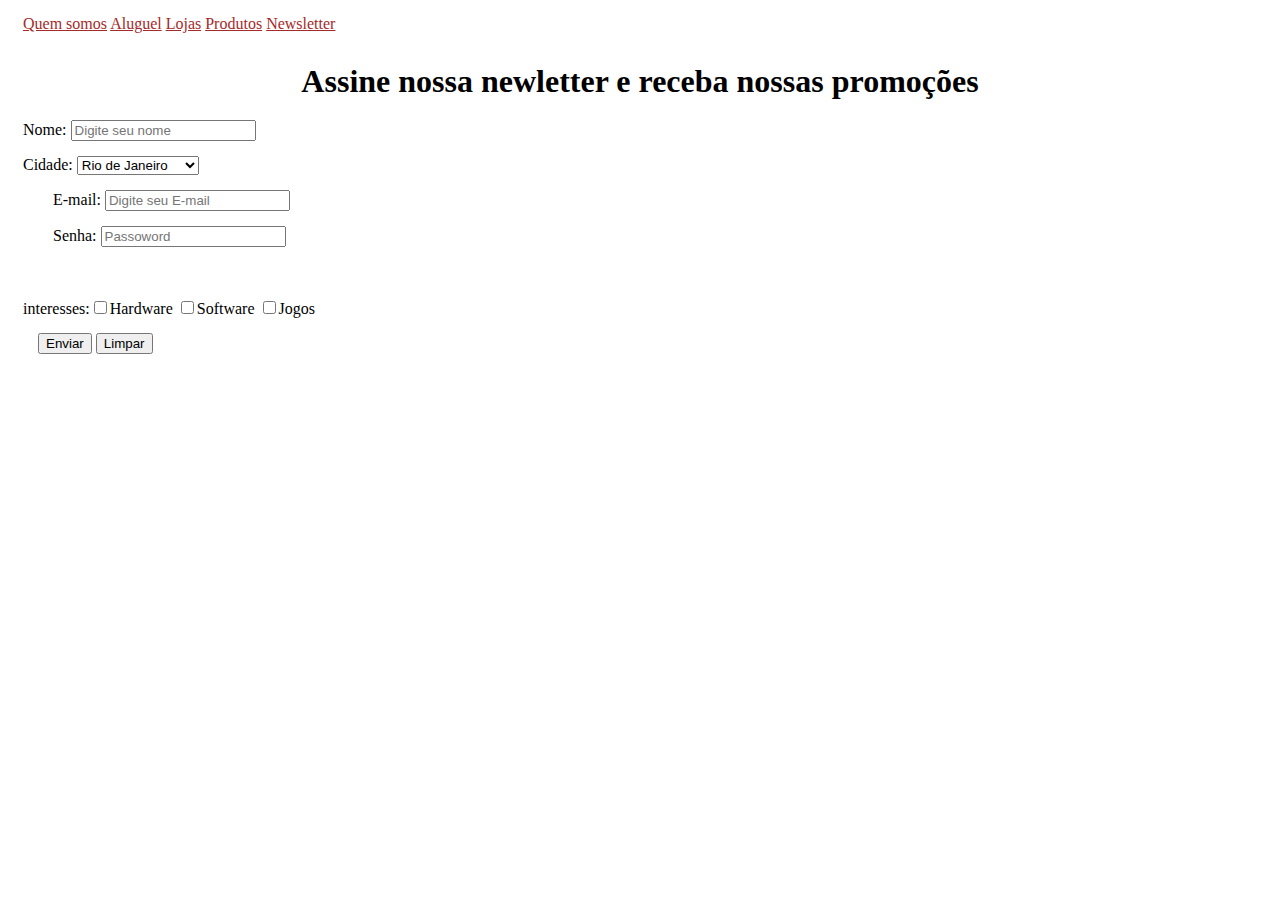
==== newsletter.html @ c8616e12 "primeiro commit" ====
<!DOCTYPE html>
<html>
<head>
    
     <link rel="stylesheet" href="https://stackpath.bootstrapcdn.com/bootstrap/4.1.3/css/bootstrap.min.css" integrity="sha384-MCw98/SFnGE8fJT3GXwEOngsV7Zt27NXFoaoApmYm81iuXoPkFOJwJ8ERdknLPMO" crossorigin="anonymous">
    
   <meta charset="utf-8">    
       
   <title> minha primeira pagina</title>
   
<link rel="stylesheet" href="css/infocena.css"/>
</head>
   
   
   <body>
       <div class="container">
       
       <a href="quemsomos.html">Quem somos</a>
        <a href="aluguel.html">Aluguel</a>
        <a href="lojas.html">Lojas</a>
        <a href="produtos.html">Produtos</a>
        <a href="newsletter.html">Newsletter</a>
       
       <h1>Assine nossa newletter e receba nossas promoções  </h1>
       
       <form method="post" action="pagina2.html">
          Nome: <input type="text" id="nome"
                       name="nome" required="true"
                       placeholder="Digite seu nome"/>
           
           <div class="form-row"> <div class="">
               </div>                           
                                       </div>
           
       Cidade: 
         <select name="Cidade">
         <option Value="1234">
             Rio de Janeiro
             </option>
             <option Value="232">
                 Duque de caxias
                 </option>
             <option Value="242">
                 são joão
                 </option>
             <option Value="252">
                 nova iguaçu
                 </option>
         </select>                
           <div class="form-row"> 
               <div class="form-group">
                 
        <label for="idEmail">E-mail:</label> <input type="Email" id="idEmail"
                       name="textnome" required="true"
                       placeholder="Digite seu E-mail"
                       class="form-control"/>
           
                                       </div>
           </div>
           
           <div class="form-row"> 
               <div class="form-group">
           
             <label for="idSenha"> Senha:</label> <input type="Senha" id="idSenha"
                       name="textnome" required="true"
                       placeholder="Passoword"
                                        class="form-control"/>
</div>
</div>           
           <br>
           <br>
           interesses:<input type="checkbox" name="interesses" />Hardware
                      <input type="checkbox" name="interesses" />Software
                       <input type="checkbox" name="interesses" />Jogos    
        
          <div>
          <input type="submit" value="Enviar"/>        
           <input type="reset" value="Limpar"/>
              </div>

              </form>  
          
             </div> 
                  <script src="https://code.jquery.com/jquery-3.3.1.slim.min.js" integrity="sha384-q8i/X+965DzO0rT7abK41JStQIAqVgRVzpbzo5smXKp4YfRvH+8abtTE1Pi6jizo" crossorigin="anonymous"></script>
<script src="https://cdnjs.cloudflare.com/ajax/libs/popper.js/1.14.3/umd/popper.min.js" integrity="sha384-ZMP7rVo3mIykV+2+9J3UJ46jBk0WLaUAdn689aCwoqbBJiSnjAK/l8WvCWPIPm49" crossorigin="anonymous"></script>
<script src="https://stackpath.bootstrapcdn.com/bootstrap/4.1.3/js/bootstrap.min.js" integrity="sha384-ChfqqxuZUCnJSK3+MXmPNIyE6ZbWh2IMqE241rYiqJxyMiZ6OW/JmZQ5stwEULTy" crossorigin="anonymous"></script>
   
    </body>
            
</html>
---- css/infocena.css ----
h1 {
  margin-top: 30px;
  margin-bottom: 20px;
    text-align: center
        }
p{
    margin: 10px;
}

.prod_especial {
   color: green;
}

a{text-decoration: nome;}

a:link{color: brown}

a:hover{color: red}

a:active{color: lightgoldenrodyellow}

a:visited{color:blue}

div{
    margin-top: 20px;
    margin-bottom: 30px;
    margin: 15px;
}
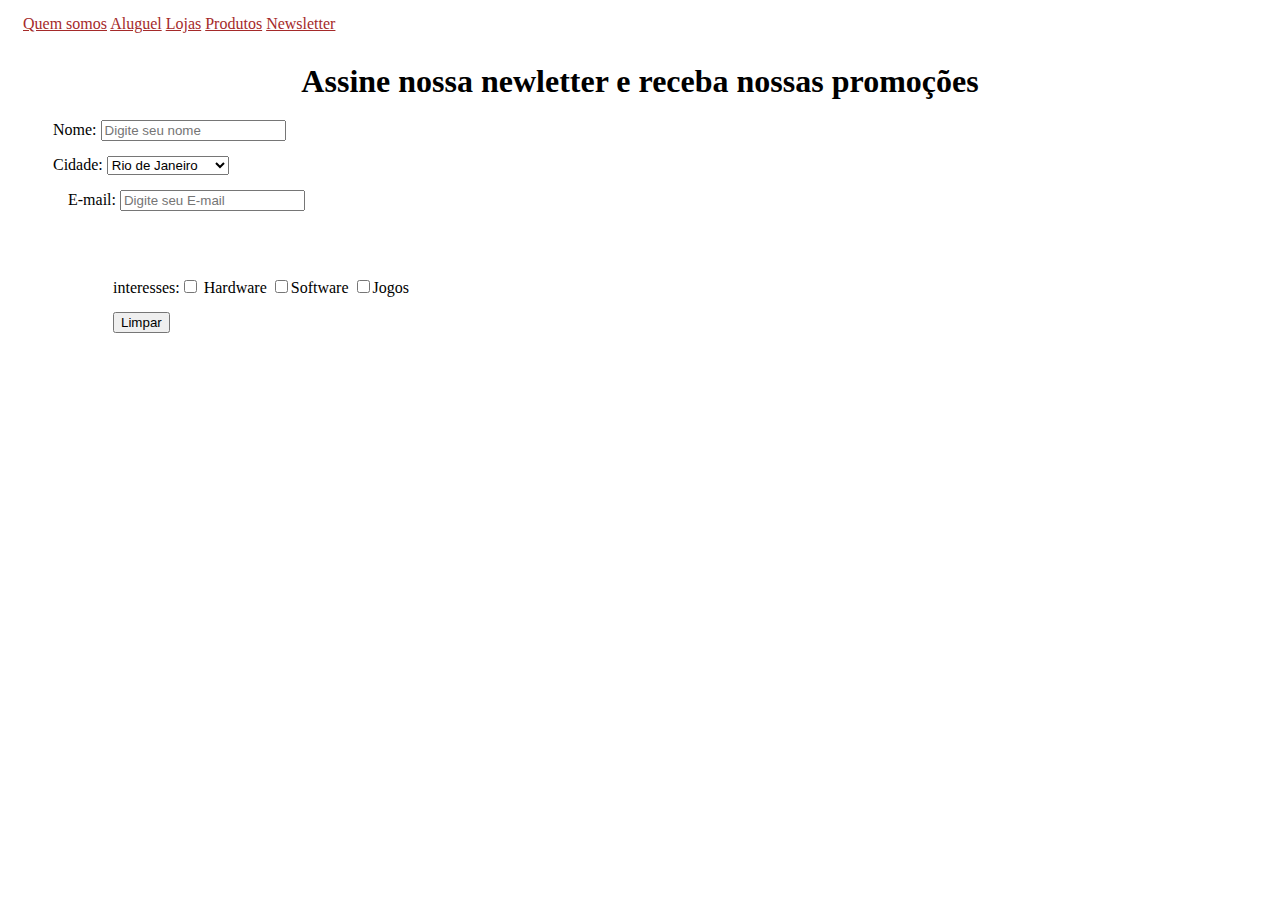
==== commit 22777fd7: "primeiro commit" ====
--- a/newsletter.html
+++ b/newsletter.html
@@ -2,14 +2,15 @@
 <html>
 <head>
     
-     <link rel="stylesheet" href="https://stackpath.bootstrapcdn.com/bootstrap/4.1.3/css/bootstrap.min.css" integrity="sha384-MCw98/SFnGE8fJT3GXwEOngsV7Zt27NXFoaoApmYm81iuXoPkFOJwJ8ERdknLPMO" crossorigin="anonymous">
+   
     
    <meta charset="utf-8">    
        
    <title> minha primeira pagina</title>
    
 <link rel="stylesheet" href="css/infocena.css"/>
-</head>
+  <link rel="stylesheet" href="https://stackpath.bootstrapcdn.com/bootstrap/4.1.3/css/bootstrap.min.css" integrity="sha384-MCw98/SFnGE8fJT3GXwEOngsV7Zt27NXFoaoApmYm81iuXoPkFOJwJ8ERdknLPMO" crossorigin="anonymous">
+    </head>
    
    
    <body>
@@ -24,16 +25,24 @@
        <h1>Assine nossa newletter e receba nossas promoções  </h1>
        
        <form method="post" action="pagina2.html">
-          Nome: <input type="text" id="nome"
-                       name="nome" required="true"
-                       placeholder="Digite seu nome"/>
+          
+                       <div class="form-row">
+              <div class="form-group col-xs-6">
+              <label for="idnome"> Nome:</label>
+                  <input type="text" id="idnome"
+                        name="nome" required="true"
+                        placeholder="Digite seu nome"
+                         class="form-control"/>
+                  
+               </div>                           
+                                       
            
-           <div class="form-row"> <div class="">
-               </div>                           
-                                       </div>
-           
-       Cidade: 
-         <select name="Cidade">
+                  
+       <div class="form-group col-xs-6">           
+                  
+       <label for="idCidade">Cidade:</label>      
+         <select name="Cidade"
+                 class="form-control" id="idCidade">
          <option Value="1234">
              Rio de Janeiro
              </option>
@@ -46,35 +55,36 @@
              <option Value="252">
                  nova iguaçu
                  </option>
-         </select>                
+         </select> 
+                           </div>
+           </div>
            <div class="form-row"> 
                <div class="form-group">
-                 
+            <div class="form-group col-xs-6">
+                
         <label for="idEmail">E-mail:</label> <input type="Email" id="idEmail"
                        name="textnome" required="true"
                        placeholder="Digite seu E-mail"
                        class="form-control"/>
-           
+           <div class="form-row">
+               <div class="form-group">
                                        </div>
            </div>
-           
-           <div class="form-row"> 
-               <div class="form-group">
-           
-             <label for="idSenha"> Senha:</label> <input type="Senha" id="idSenha"
-                       name="textnome" required="true"
-                       placeholder="Passoword"
-                                        class="form-control"/>
-</div>
-</div>           
+                     
            <br>
            <br>
-           interesses:<input type="checkbox" name="interesses" />Hardware
-                      <input type="checkbox" name="interesses" />Software
-                       <input type="checkbox" name="interesses" />Jogos    
-        
-          <div>
-          <input type="submit" value="Enviar"/>        
+                <div class="form-row"> 
+               <div class="form-group">
+            <div class="form-group col-xs-6">
+           interesses:<input type="checkbox" name="interesses" />  <label for="idEmail">Hardware</label>
+                      <input type="checkbox" name="interesses" /><label for="idEmail">Software</label>
+                       <input type="checkbox" name="interesses" /><label for="idEmail">Jogos  </label>  
+                   </div>
+                    </div>
+          <div class="form-row">
+              <div 
+         
+              <input type="submit" value="reset"/>        
            <input type="reset" value="Limpar"/>
               </div>
 
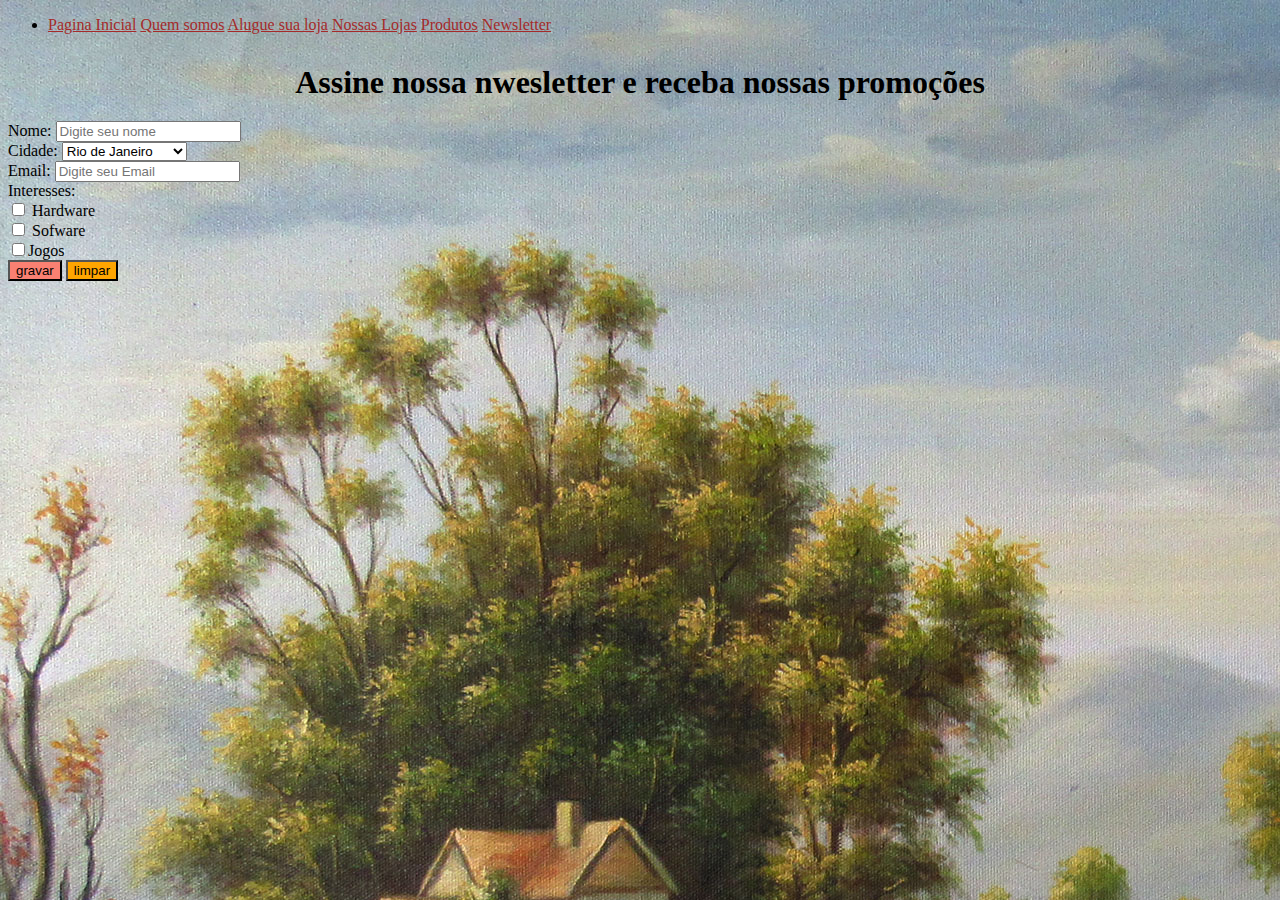
==== commit 9ef71ceb: "primeiro commit" ====
--- a/newsletter.html
+++ b/newsletter.html
@@ -1,100 +1,93 @@
+
 <!DOCTYPE html>
 <html>
-<head>
-    
-   
-    
-   <meta charset="utf-8">    
-       
-   <title> minha primeira pagina</title>
-   
-<link rel="stylesheet" href="css/infocena.css"/>
-  <link rel="stylesheet" href="https://stackpath.bootstrapcdn.com/bootstrap/4.1.3/css/bootstrap.min.css" integrity="sha384-MCw98/SFnGE8fJT3GXwEOngsV7Zt27NXFoaoApmYm81iuXoPkFOJwJ8ERdknLPMO" crossorigin="anonymous">
-    </head>
-   
-   
+   <head>
+        <meta charset="UTF-8">
+       <meta name="viewport"
+       contet="width==device-width, initial-scale=1.0">
+       <link rel="stylesheet" href="css/infocena.css"/>
+       <link rel="stylesheet" href="https://stackpath.bootstrapcdn.com/bootstrap/4.1.3/css/bootstrap.min.css" integrity="sha384-MCw98/SFnGE8fJT3GXwEOngsV7Zt27NXFoaoApmYm81iuXoPkFOJwJ8ERdknLPMO" crossorigin="anonymous">
+   </head>
    <body>
        <div class="container">
+           <ul>
+               <li>
+       <a href="index.html">Pagina Inicial</a>
+       <a href="quem_somos.html">Quem somos</a>
+       <a href="aluguel.html">Alugue sua loja</a>
+       <a href="Lojas.html">Nossas Lojas</a>
+       <a href="produtos.html">Produtos</a>
+       <a href="newsletter.html">Newsletter</a>
+               </li>
+           </ul>    
        
-       <a href="quemsomos.html">Quem somos</a>
-        <a href="aluguel.html">Aluguel</a>
-        <a href="lojas.html">Lojas</a>
-        <a href="produtos.html">Produtos</a>
-        <a href="newsletter.html">Newsletter</a>
+       <h1>Assine nossa nwesletter e receba nossas promoções</h1>
        
-       <h1>Assine nossa newletter e receba nossas promoções  </h1>
-       
-       <form method="post" action="pagina2.html">
+           <form method="post" action="pagina2.html">
+           
+           <div class="form-row">
+               <div class="form-group col-xs-6">
+                  <label for="idnome">Nome:</label> 
+           <input type="text" id="idnome"
+                   nome="nome" required="true"
+                   Placeholder="Digite seu nome" class="form-control"/>
+           </div>
+               <div class="form-group col-xs-6">
+         
+               <label for="idcidade">Cidade:</label>
+               <select name="cidade" id="idcidade" class="form-control">
+               <option value="Rio de Janeiro">
+                   Rio de Janeiro
+               </option>
+               <option value="Duque de Caxias">
+                   Duque de Caxias
+               </option>
+               <option value="São Jõao">
+                   São João
+               </option>
+               <option value="Nova Iguaçú">
+                   Nova Iguaçú
+               </option>
+               
+            </select>
+               </div>
+           </div>
           
-                       <div class="form-row">
-              <div class="form-group col-xs-6">
-              <label for="idnome"> Nome:</label>
-                  <input type="text" id="idnome"
-                        name="nome" required="true"
-                        placeholder="Digite seu nome"
-                         class="form-control"/>
-                  
-               </div>                           
-                                       
+           <div class="form-row">
+               <div class="form-group col-xs-6">    
+           <label for="idemail">Email:</label>
+           <input type="email" id="email"
+                 name="nome" required="true"
+                 placeholder="Digite seu Email" class="form-control"/>
+               </div>        
+           </div>
+                   <div class="form-row">
+               Interesses: 
+                   </div>
+                   <div class="form-row">
+                   <div class="form-check-inline">
+               <input type="checkbox" id="hardware"
+                      name="Hardware"/> 
+                <label class="form-check-label" for="hardware">Hardware</label>
+             </div>
+                   <div class="form-check-inline">
+               <input type="checkbox" id="software"
+                      name="software"/> <label class="form-check-label" for="software">Sofware</label>
+                       </div>
+                       <div class="form-check-inline">
+               <input type="checkbox" id="Jogos"
+name="Jogos"/><label class="form-check-label" for="Jogos">Jogos</label>
+                       </div>
+                   </div>
            
-                  
-       <div class="form-group col-xs-6">           
-                  
-       <label for="idCidade">Cidade:</label>      
-         <select name="Cidade"
-                 class="form-control" id="idCidade">
-         <option Value="1234">
-             Rio de Janeiro
-             </option>
-             <option Value="232">
-                 Duque de caxias
-                 </option>
-             <option Value="242">
-                 são joão
-                 </option>
-             <option Value="252">
-                 nova iguaçu
-                 </option>
-         </select> 
-                           </div>
-           </div>
-           <div class="form-row"> 
-               <div class="form-group">
-            <div class="form-group col-xs-6">
-                
-        <label for="idEmail">E-mail:</label> <input type="Email" id="idEmail"
-                       name="textnome" required="true"
-                       placeholder="Digite seu E-mail"
-                       class="form-control"/>
-           <div class="form-row">
-               <div class="form-group">
-                                       </div>
-           </div>
-                     
-           <br>
-           <br>
-                <div class="form-row"> 
-               <div class="form-group">
-            <div class="form-group col-xs-6">
-           interesses:<input type="checkbox" name="interesses" />  <label for="idEmail">Hardware</label>
-                      <input type="checkbox" name="interesses" /><label for="idEmail">Software</label>
-                       <input type="checkbox" name="interesses" /><label for="idEmail">Jogos  </label>  
-                   </div>
-                    </div>
-          <div class="form-row">
-              <div 
-         
-              <input type="submit" value="reset"/>        
-           <input type="reset" value="Limpar"/>
-              </div>
-
-              </form>  
-          
-             </div> 
-                  <script src="https://code.jquery.com/jquery-3.3.1.slim.min.js" integrity="sha384-q8i/X+965DzO0rT7abK41JStQIAqVgRVzpbzo5smXKp4YfRvH+8abtTE1Pi6jizo" crossorigin="anonymous"></script>
+           <input type="submit" value="gravar" class="btn btn-primary"/>
+           <input type="reset" value="limpar" class="btn btn-secondary"/>
+                       
+              
+       </form>
+       </div>
+         <script src="https://code.jquery.com/jquery-3.3.1.slim.min.js" integrity="sha384-q8i/X+965DzO0rT7abK41JStQIAqVgRVzpbzo5smXKp4YfRvH+8abtTE1Pi6jizo" crossorigin="anonymous"></script>
 <script src="https://cdnjs.cloudflare.com/ajax/libs/popper.js/1.14.3/umd/popper.min.js" integrity="sha384-ZMP7rVo3mIykV+2+9J3UJ46jBk0WLaUAdn689aCwoqbBJiSnjAK/l8WvCWPIPm49" crossorigin="anonymous"></script>
-<script src="https://stackpath.bootstrapcdn.com/bootstrap/4.1.3/js/bootstrap.min.js" integrity="sha384-ChfqqxuZUCnJSK3+MXmPNIyE6ZbWh2IMqE241rYiqJxyMiZ6OW/JmZQ5stwEULTy" crossorigin="anonymous"></script>
-   
-    </body>
-            
-</html>+<script src="https://stackpath.bootstrapcdn.com/bootstrap/4.1.3/js/bootstrap.min.js" integrity="sha384-ChfqqxuZUCnJSK3+MXmPNIyE6ZbWh2IMqE241rYiqJxyMiZ6OW/JmZQ5stwEULTy" crossorigin="anonymous"></script>   
+   </body>    
+</html>  --- a/css/infocena.css
+++ b/css/infocena.css
@@ -20,9 +20,29 @@
 a:active{color: lightgoldenrodyellow}
 
 a:visited{color:blue}
-
+/*
 div{
     margin-top: 20px;
     margin-bottom: 30px;
     margin: 15px;
-}+}
+*/
+.btn-primary{
+    background-color: salmon !important;
+}
+.btn-secondary{
+    background-color: orange !important;
+}
+img{
+    height: 50px;
+    width: 60px;    
+}
+
+body{
+    background: url("../imagens/fundo.jpg") !important;
+background-size: 100% 100%;
+    background-repeat: no-repeat;
+    background-attachment: fixed; 
+    
+}
+ 